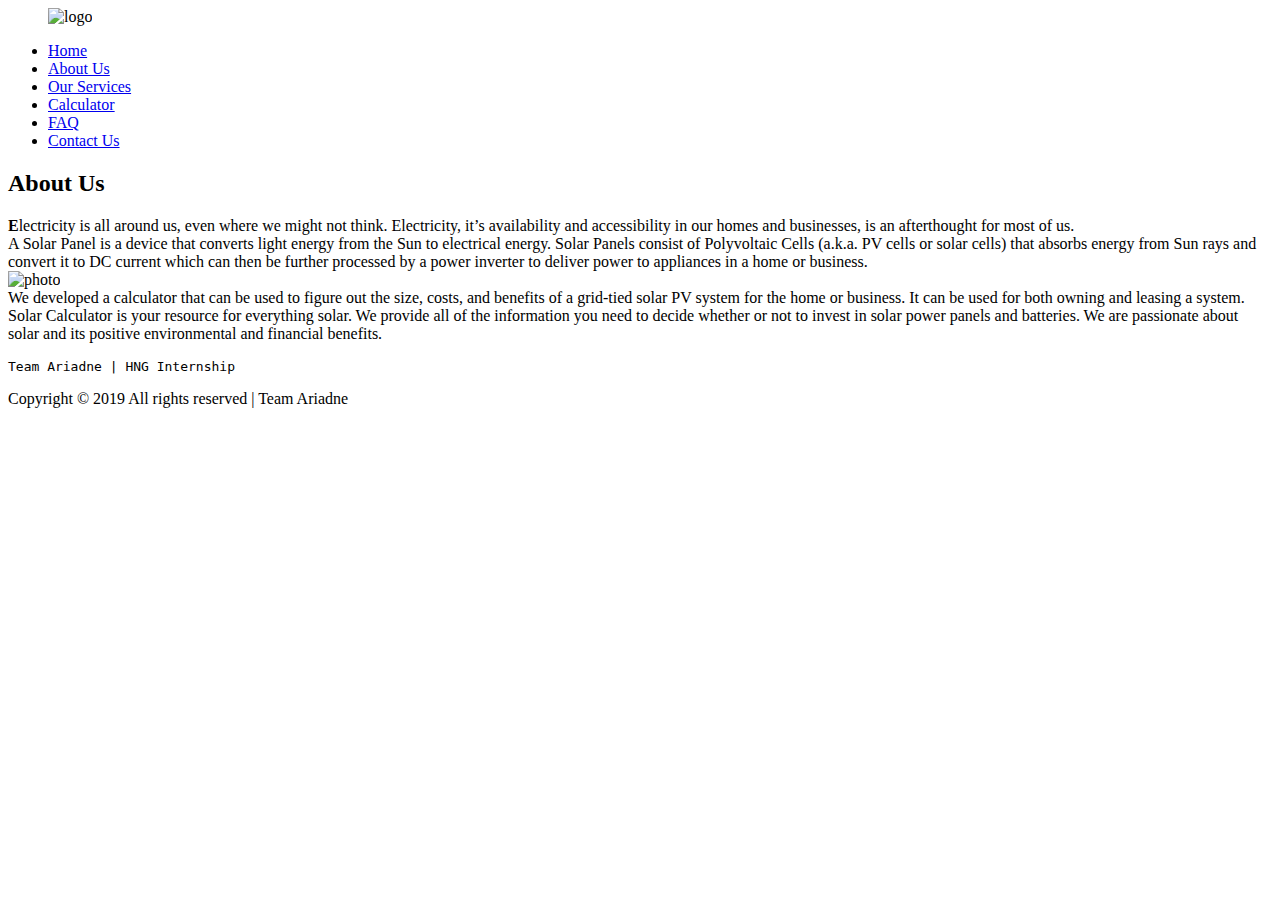
==== about-us.html @ a378155c "Create about-us.html" ====
<!DOCTYPE html>
<html lang="en">

<head>
    <meta charset="UTF-8">
    <meta name="viewport" content="width=device-width, initial-scale=1.0">
    <meta http-equiv="X-UA-Compatible" content="ie=edge">
    <title>About us</title>
    <link rel="stylesheet" href="css/about-us.css">
</head>

<body>
    <div class="container">
        <header>
            <div class="logo"><img src="https://res.cloudinary.com/awesocode/image/upload/v1569269263/Team%20Ariadne%27s%20Task%20Files/hfqpygf12xz1vvhuw2gd.png" style="width: 110px; margin-left: 40px;" alt="logo"></div>
            <nav>
                <ul class="nav_links">
                    <li><a href="index.html">Home</a></li>
                    <li><a href="#">About Us</a></li>
                    <li><a href="#">Our Services</a></li>
                    <li><a href="calculator.html">Calculator</a></li>
                    <li><a href="#">FAQ</a></li>
                    <li><a href="#">Contact Us</a></li>
                </ul>
            </nav>
        </header>
        <main>
            <h2>About Us</h2>
            <p><b>E</b>lectricity is all around us, even where we might not think.
                Electricity, it’s availability and accessibility in our homes and businesses, is an
                afterthought for most of us.<br>
                A Solar Panel is a device that converts light energy from the Sun to electrical energy. Solar Panels
                consist of
                Polyvoltaic Cells (a.k.a. PV cells or solar cells) that absorbs energy from Sun rays and convert it to
                DC current which can then be further processed by a power inverter to deliver power to appliances in a
                home or business.<br><img src="img/images (6).jpeg" alt="photo" id="calc">
                <br>
                We developed a calculator that
                can be used to figure out the size, costs, and benefits of a grid­-tied solar PV system
                for the home or business. It can be used for both owning and leasing a system.
                Solar Calculator is your resource for everything solar. We provide all of the information you need to
                decide whether or
                not to invest in
                solar power panels and batteries. We are passionate about solar and its positive environmental and
                financial benefits.

                <pre>Team Ariadne | HNG Internship</pre>
            </p>
            
        </main>

        <footer>
            <p>Copyright © 2019 All rights reserved | Team Ariadne</p>
        </footer>
    </div>
</body>

</html>
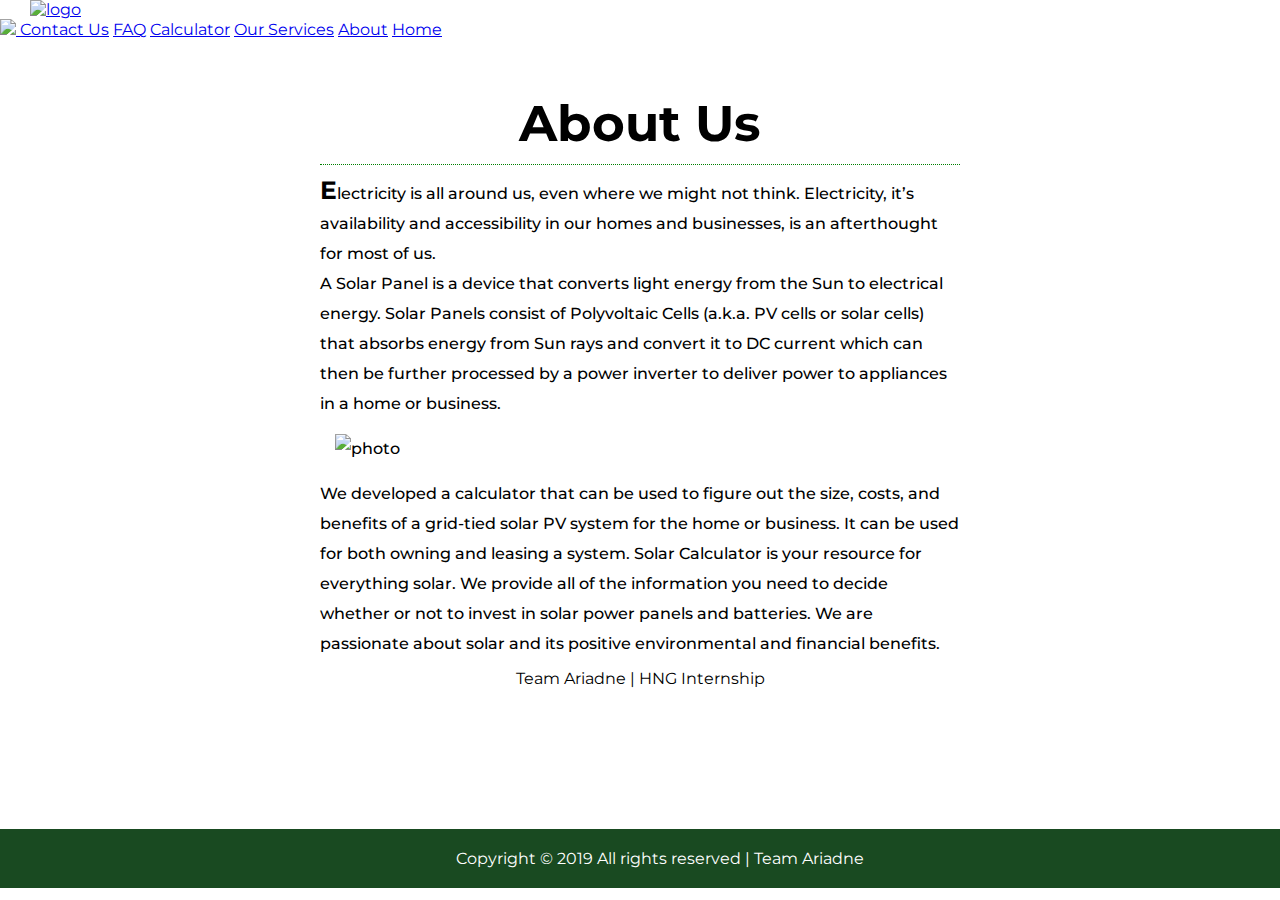
==== commit 7eaf33f6: "Add files via upload" ====
--- a/about-us.html
+++ b/about-us.html
@@ -1,58 +1,70 @@
-<!DOCTYPE html>
-<html lang="en">
-
-<head>
-    <meta charset="UTF-8">
-    <meta name="viewport" content="width=device-width, initial-scale=1.0">
-    <meta http-equiv="X-UA-Compatible" content="ie=edge">
-    <title>About us</title>
-    <link rel="stylesheet" href="css/about-us.css">
-</head>
-
-<body>
-    <div class="container">
-        <header>
-            <div class="logo"><img src="https://res.cloudinary.com/awesocode/image/upload/v1569269263/Team%20Ariadne%27s%20Task%20Files/hfqpygf12xz1vvhuw2gd.png" style="width: 110px; margin-left: 40px;" alt="logo"></div>
-            <nav>
-                <ul class="nav_links">
-                    <li><a href="index.html">Home</a></li>
-                    <li><a href="#">About Us</a></li>
-                    <li><a href="#">Our Services</a></li>
-                    <li><a href="calculator.html">Calculator</a></li>
-                    <li><a href="#">FAQ</a></li>
-                    <li><a href="#">Contact Us</a></li>
-                </ul>
-            </nav>
-        </header>
-        <main>
-            <h2>About Us</h2>
-            <p><b>E</b>lectricity is all around us, even where we might not think.
-                Electricity, it’s availability and accessibility in our homes and businesses, is an
-                afterthought for most of us.<br>
-                A Solar Panel is a device that converts light energy from the Sun to electrical energy. Solar Panels
-                consist of
-                Polyvoltaic Cells (a.k.a. PV cells or solar cells) that absorbs energy from Sun rays and convert it to
-                DC current which can then be further processed by a power inverter to deliver power to appliances in a
-                home or business.<br><img src="img/images (6).jpeg" alt="photo" id="calc">
-                <br>
-                We developed a calculator that
-                can be used to figure out the size, costs, and benefits of a grid­-tied solar PV system
-                for the home or business. It can be used for both owning and leasing a system.
-                Solar Calculator is your resource for everything solar. We provide all of the information you need to
-                decide whether or
-                not to invest in
-                solar power panels and batteries. We are passionate about solar and its positive environmental and
-                financial benefits.
-
-                <pre>Team Ariadne | HNG Internship</pre>
-            </p>
-            
-        </main>
-
-        <footer>
-            <p>Copyright © 2019 All rights reserved | Team Ariadne</p>
-        </footer>
-    </div>
-</body>
-
-</html>
+<!DOCTYPE html>
+<html lang="en">
+
+<head>
+    <meta charset="UTF-8">
+    <meta name="viewport" content="width=device-width, initial-scale=1.0">
+    <meta http-equiv="X-UA-Compatible" content="ie=edge">
+    <title>About us</title>
+    <link rel="stylesheet" href="css/about-us.css">
+</head>
+
+<body>
+    <div class="header">
+        <div class="logo">
+        <a href="index.html"><img
+            src="https://res.cloudinary.com/awesocode/image/upload/v1569269263/Team%20Ariadne%27s%20Task%20Files/hfqpygf12xz1vvhuw2gd.png"
+            style="width: 110px;" alt="logo">
+        </a>
+        </div>
+        <div class="topnav" id="myTopnav">
+            <a href="javascript:void(0);" class="icon" onclick="myFunction()"><img src="https://res.cloudinary.com/siyfa/image/upload/v1568922461/ovqrbsa6t7nhghflejve.png" style="width: 30px;">
+            </a>
+            <a href="contact-us.html">Contact Us</a>
+            <a href="faq.html">FAQ</a>
+            <a href="calculator.html">Calculator</a>
+            <a href="our-services.html">Our Services</a>
+            <a href="about-us.html">About</a>
+            <a href="index.html">Home</a>
+        </div>
+  </div>  
+      <script>
+          function myFunction() {
+            var x = document.getElementById("myTopnav");
+            if (x.className === "topnav") {
+              x.className += " responsive";
+            } else {
+              x.className = "topnav";
+            }
+          }
+        </script>   
+    <div class="container">
+         <main>
+            <h2>About Us</h2>
+            <span class="ski-border"></span>
+            <p><b style="font-size: 25px">E</b>lectricity is all around us, even where we might not think.
+                Electricity, it’s availability and accessibility in our homes and businesses, is an
+                afterthought for most of us.<br>
+                A Solar Panel is a device that converts light energy from the Sun to electrical energy. Solar Panels
+                consist of
+                Polyvoltaic Cells (a.k.a. PV cells or solar cells) that absorbs energy from Sun rays and convert it to
+                DC current which can then be further processed by a power inverter to deliver power to appliances in a
+                home or business.<br><img src="img/images (6).jpeg" alt="photo" id="calc">
+                <br>
+                We developed a calculator that
+                can be used to figure out the size, costs, and benefits of a grid­-tied solar PV system
+                for the home or business. It can be used for both owning and leasing a system.
+                Solar Calculator is your resource for everything solar. We provide all of the information you need to
+                decide whether or
+                not to invest in
+                solar power panels and batteries. We are passionate about solar and its positive environmental and
+                financial benefits.
+            <pre>Team Ariadne | HNG Internship</pre>
+            </p>
+        </main>
+    </div>
+    <footer>
+        <p>Copyright © 2019 All rights reserved | Team Ariadne</p>
+    </footer>
+</body>
+</html>
--- a/css/about-us.css
+++ b/css/about-us.css
@@ -0,0 +1,100 @@
+@import url('https://fonts.googleapis.com/css?family=Montserrat:500');
+
+* {
+    margin: 0;
+    padding: 0;
+    font-family: "Montserrat", sans-serif;
+}
+
+
+li, .button {
+    font-weight: 500;
+    font-size: 16px;
+    text-decoration: none;
+}
+
+.container{
+    display: flex;
+    flex-direction: column;
+    justify-content: center;
+    align-items: center;
+}
+
+header a{
+    font-weight: 500;
+    font-size: 16px;
+    color: #edf0f1;
+    text-decoration: none;
+}
+header a:hover{
+    border: 1px solid #edf0f1;
+    padding: 5px;
+}
+header {
+    display: flex;
+    justify-content: space-between;
+    align-items: center;
+    padding: 30px 20px;
+    background-color: #003C00;
+    width: 100%;
+}
+header nav,.logo{
+    padding: 0 30px;
+}
+
+main{
+    padding-top: 70px;
+    flex-direction: column;
+    justify-content: center;
+    align-items: center;
+    min-height: 80vh;
+    width: 50%;
+}
+
+.logo {
+    cursor: pointer;
+}
+
+.nav_links {
+    list-style: none;
+}
+
+.nav_links li {
+    display: inline-block;
+    padding: 0px 20px;
+}
+
+.nav_links li a {
+    transition: all 0.3s ease 0s;
+}
+
+h2{
+    font-size: 50px;
+    text-align: center;
+    padding-bottom: 25px;
+    border-bottom: 1px dotted green;
+}
+h2, main p{
+    line-height: 30px;
+}
+main p{
+    font-weight: 500;
+    margin-top: 10px;
+}
+#calc{
+    height: 250px;
+    width: 250px;
+    padding: 15px;
+}
+pre{
+    text-align: center;
+    margin-top: 10px;
+}
+
+footer{
+    text-align: center;
+    padding: 20px;
+    color: #fff;
+    background: #194A21;
+    width: 100%;
+}
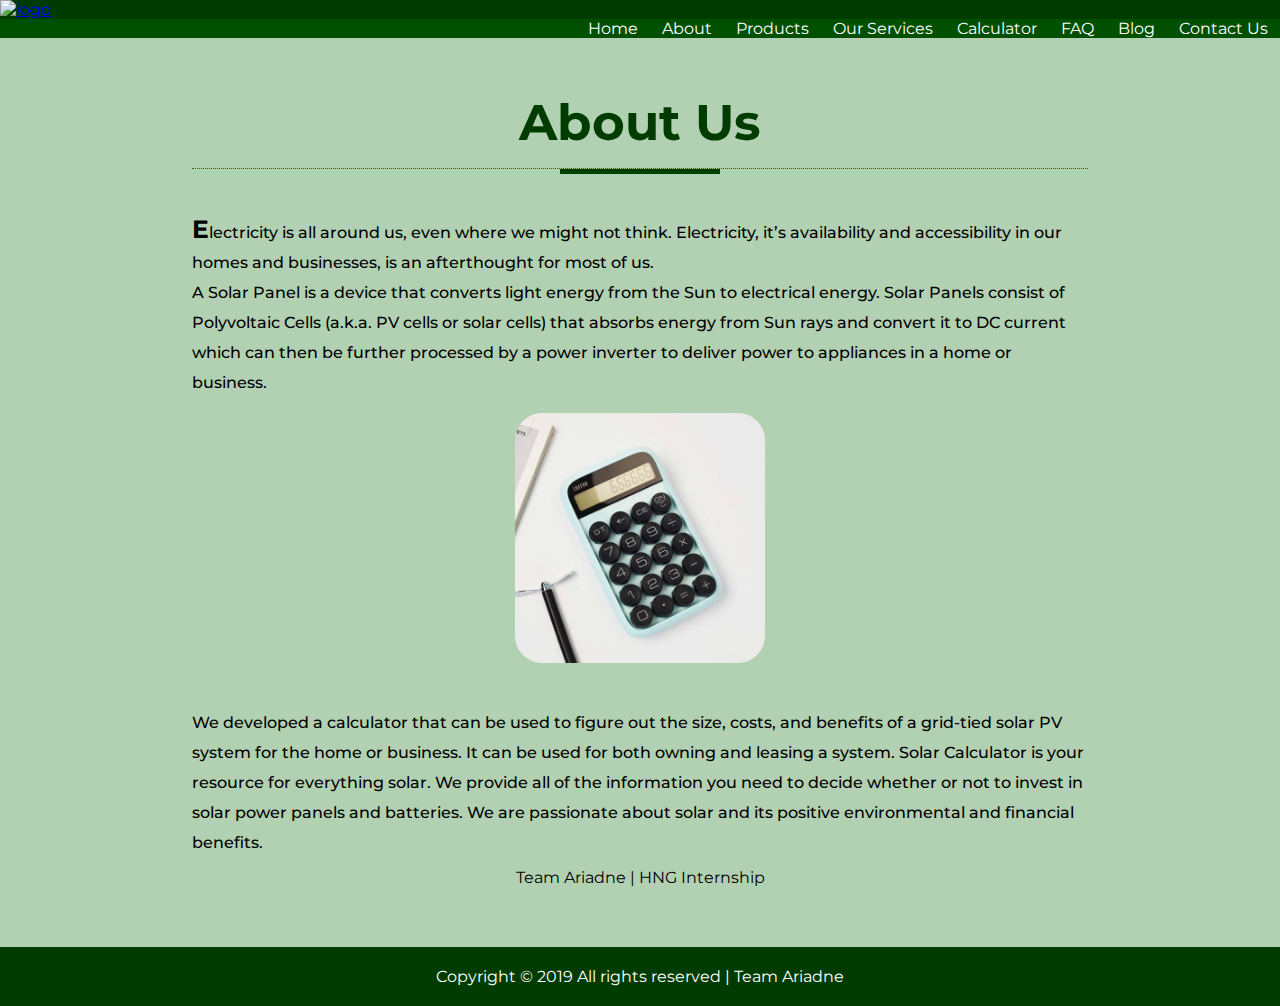
==== commit 42875d5b: "Added blog page and some posts" ====
--- a/about-us.html
+++ b/about-us.html
@@ -12,34 +12,38 @@
 <body>
     <div class="header">
         <div class="logo">
-        <a href="index.html"><img
-            src="https://res.cloudinary.com/awesocode/image/upload/v1569269263/Team%20Ariadne%27s%20Task%20Files/hfqpygf12xz1vvhuw2gd.png"
-            style="width: 110px;" alt="logo">
-        </a>
+            <a href="index.html"><img
+                    src="https://res.cloudinary.com/awesocode/image/upload/v1569269263/Team%20Ariadne%27s%20Task%20Files/hfqpygf12xz1vvhuw2gd.png"
+                    style="width: 110px;" alt="logo">
+            </a>
         </div>
         <div class="topnav" id="myTopnav">
-            <a href="javascript:void(0);" class="icon" onclick="myFunction()"><img src="https://res.cloudinary.com/siyfa/image/upload/v1568922461/ovqrbsa6t7nhghflejve.png" style="width: 30px;">
+            <a href="javascript:void(0);" class="icon" onclick="myFunction()"><img
+                    src="https://res.cloudinary.com/siyfa/image/upload/v1568922461/ovqrbsa6t7nhghflejve.png"
+                    style="width: 30px;">
             </a>
             <a href="contact-us.html">Contact Us</a>
+            <a href="blog.html">Blog</a>
             <a href="faq.html">FAQ</a>
             <a href="calculator.html">Calculator</a>
             <a href="our-services.html">Our Services</a>
+            <a href="Products.html">Products</a>
             <a href="about-us.html">About</a>
             <a href="index.html">Home</a>
         </div>
-  </div>  
-      <script>
-          function myFunction() {
+    </div>
+    <script>
+        function myFunction() {
             var x = document.getElementById("myTopnav");
             if (x.className === "topnav") {
-              x.className += " responsive";
+                x.className += " responsive";
             } else {
-              x.className = "topnav";
+                x.className = "topnav";
             }
-          }
-        </script>   
+        }
+    </script>
     <div class="container">
-         <main>
+        <main>
             <h2>About Us</h2>
             <span class="ski-border"></span>
             <p><b style="font-size: 25px">E</b>lectricity is all around us, even where we might not think.
@@ -59,7 +63,7 @@
                 not to invest in
                 solar power panels and batteries. We are passionate about solar and its positive environmental and
                 financial benefits.
-            <pre>Team Ariadne | HNG Internship</pre>
+                <pre>Team Ariadne | HNG Internship</pre>
             </p>
         </main>
     </div>
@@ -67,4 +71,5 @@
         <p>Copyright © 2019 All rights reserved | Team Ariadne</p>
     </footer>
 </body>
-</html>
+
+</html>--- a/css/about-us.css
+++ b/css/about-us.css
@@ -1,100 +1,118 @@
-@import url('https://fonts.googleapis.com/css?family=Montserrat:500');
-
-* {
-    margin: 0;
-    padding: 0;
-    font-family: "Montserrat", sans-serif;
-}
-
-
-li, .button {
-    font-weight: 500;
-    font-size: 16px;
-    text-decoration: none;
-}
-
-.container{
-    display: flex;
-    flex-direction: column;
-    justify-content: center;
-    align-items: center;
-}
-
-header a{
-    font-weight: 500;
-    font-size: 16px;
-    color: #edf0f1;
-    text-decoration: none;
-}
-header a:hover{
-    border: 1px solid #edf0f1;
-    padding: 5px;
-}
-header {
-    display: flex;
-    justify-content: space-between;
-    align-items: center;
-    padding: 30px 20px;
-    background-color: #003C00;
-    width: 100%;
-}
-header nav,.logo{
-    padding: 0 30px;
-}
-
-main{
-    padding-top: 70px;
-    flex-direction: column;
-    justify-content: center;
-    align-items: center;
-    min-height: 80vh;
-    width: 50%;
-}
-
-.logo {
-    cursor: pointer;
-}
-
-.nav_links {
-    list-style: none;
-}
-
-.nav_links li {
-    display: inline-block;
-    padding: 0px 20px;
-}
-
-.nav_links li a {
-    transition: all 0.3s ease 0s;
-}
-
-h2{
-    font-size: 50px;
-    text-align: center;
-    padding-bottom: 25px;
-    border-bottom: 1px dotted green;
-}
-h2, main p{
-    line-height: 30px;
-}
-main p{
-    font-weight: 500;
-    margin-top: 10px;
-}
-#calc{
-    height: 250px;
-    width: 250px;
-    padding: 15px;
-}
-pre{
-    text-align: center;
-    margin-top: 10px;
-}
-
-footer{
-    text-align: center;
-    padding: 20px;
-    color: #fff;
-    background: #194A21;
-    width: 100%;
-}
+@import url('https://fonts.googleapis.com/css?family=Montserrat:500');
+
+* {
+    margin: 0;
+    padding: 0;
+    font-family: "Montserrat", sans-serif;
+}
+body{background-color: #B2D0B2;}
+.logo{background-color:#003C00;cursor: pointer;}
+.logo a:hover{
+    border: none;
+    padding: 0;
+}
+.topnav {
+  overflow: hidden;
+  background-color:#005000;
+}
+
+.topnav a {
+  float: right;
+  font-size: 16px;
+  color: white;
+  text-align: center;
+  padding: 0px 12px;
+  text-decoration: none;
+  transition: all 0.3s ease 0s;
+}
+.topnav a:hover {
+    background-color:#003C00;
+    border: 1px solid #edf0f1;
+    padding: 5px;
+}
+.topnav .icon {
+  display: none;
+}
+
+@media screen and (max-width: 768px) {
+.topnav a:not(:first-child) {display: none;}
+.topnav a.icon {
+    float: right;
+    display: block;
+  }
+}
+
+@media screen and (max-width: 768px) {
+}
+
+@media screen and (max-width: 768px) {
+.topnav.responsive {position: relative; padding-bottom: 50px;}
+.topnav.responsive .icon {
+    float: right;
+    top: 145px;
+ }
+.topnav.responsive a {
+    float: none;
+    display: block;
+    text-align: left;
+    padding: 3px 0px;
+    margin-top: 5px;
+  }
+}
+.container{
+    display: flex;
+    flex-direction: column;
+    justify-content: center;
+    align-items: center;
+}
+
+main{
+    padding: 70px 0 50px 0;
+    flex-direction: column;
+    justify-content: center;
+    align-items: center;
+    min-height: 80vh;
+    width: 70%;
+}
+h2{
+    font-size: 50px;
+    text-align: center;
+    padding-bottom: 30px;
+    color: #003C00;
+    border-bottom: 1px dotted green;
+}
+h2, main p{
+    line-height: 30px;
+}
+main p{
+    font-weight: 500;
+    margin-top: 10px;
+}
+#calc{
+    height: 250px;
+    width: 250px;
+    padding: 15px;
+    display: block;
+    margin: auto;
+    border-radius: 15%;
+}
+pre{
+    text-align: center;
+    margin-top: 10px;
+}
+
+footer{
+    text-align: center;
+    padding: 20px;
+    color: #fff;
+    background: #003C00;
+    
+}
+.ski-border{
+    display: block;
+    margin: auto;
+    width: 160px;
+    height: 5px;
+    background: #003C00;
+    margin-bottom: 40px;    
+}
